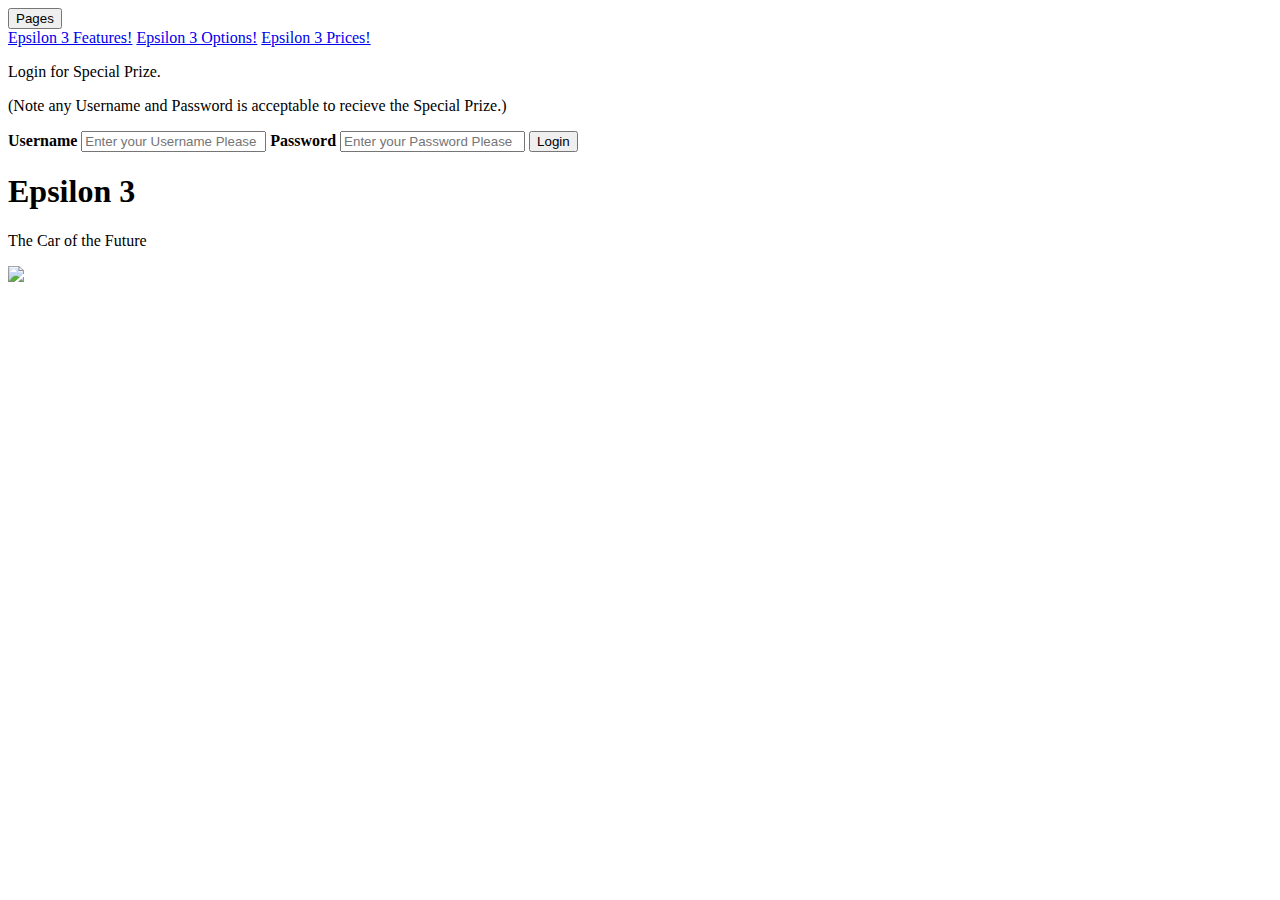
==== index.html @ 73acf331 "Create index.html" ====
<!doctype html>

<html>
    <head>
        <meta charset="utf-8">

        <title>Blank template</title>

     
        <link rel="stylesheet" href="styles.css">

    </head>
    <div class="dropdown">
    <button class="dropbtn">Pages</button>
        <div class="dropdown-content">
            <a href="https://berhans-epsilon3.w3spaces-preview.com/Epsilon3Features.html">Epsilon 3 Features!</a>
            <a href="https://berhans-epsilon3.w3spaces-preview.com/Epsilon3Options.html">Epsilon 3 Options!</a>
            <a href="https://berhans-epsilon3.w3spaces-preview.com/Epsilon3Prices.html">Epsilon 3 Prices!</a>
        </div>
    </div>
    <!-- Start Of my login Code -->
    <div class="container">
        <p>Login for Special Prize.<p>
        (Note any Username and Password is acceptable to recieve the Special Prize.)<p>
      <label for="uname"><b>Username</b></label>
      <input type="text" placeholder="Enter your Username Please" name="uname" required>

      <label for="psw"><b>Password</b></label>
      <input type="password" placeholder="Enter your Password Please" name="psw" required>
    <a href="https://berhans-epsilon3.w3spaces-preview.com/Secret.html">
      <button type="submit">Login</button>
    </a>
    </div>


    <body>

        <h1>Epsilon 3</h1>
        <p> The Car of the Future<p>
        <img src="https://www.aopa.org/-/media/Images/AOPA-Main/News-and-Media/Publications/Flight-Training-Magazine/2021/2101/2101f_pe_fflight/2101f_pe_fflight_16x9.jpg?h=675&w=1200&la=en&hash=A510A7FE24D77ECDE804D0B698D6A69F"
        >
        <script src="scripts.js"></script>
        
    </body>
     
</html>
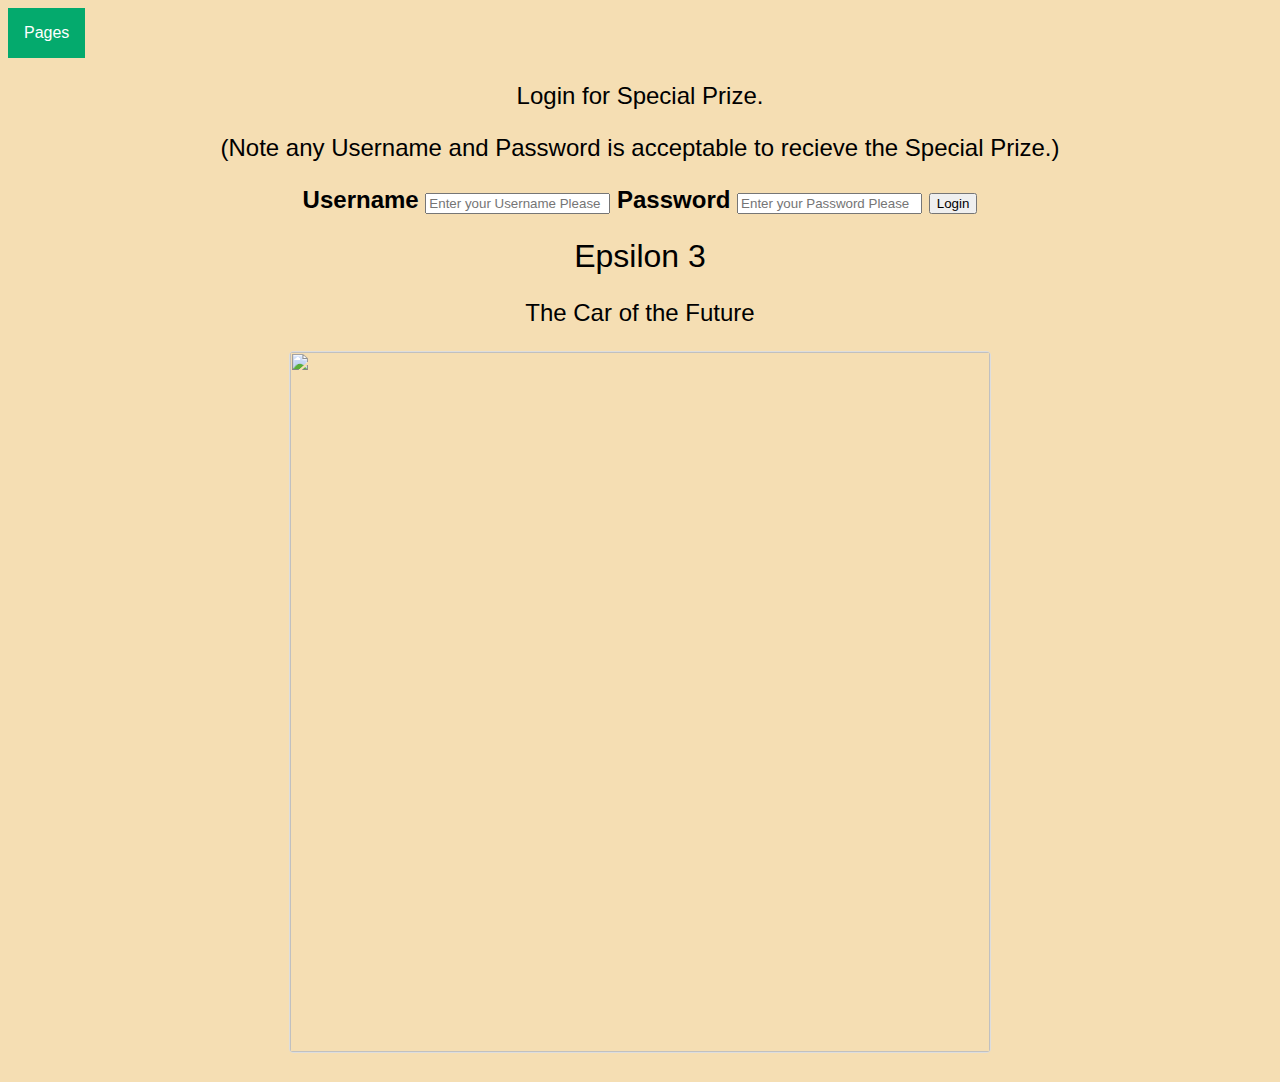
==== commit 271c3f4a: "Update index.html" ====
--- a/index.html
+++ b/index.html
@@ -13,7 +13,7 @@
     <div class="dropdown">
     <button class="dropbtn">Pages</button>
         <div class="dropdown-content">
-            <a href="https://berhans-epsilon3.w3spaces-preview.com/Epsilon3Features.html">Epsilon 3 Features!</a>
+            <a href="Epsilon3Features.html">Epsilon 3 Features!</a>
             <a href="https://berhans-epsilon3.w3spaces-preview.com/Epsilon3Options.html">Epsilon 3 Options!</a>
             <a href="https://berhans-epsilon3.w3spaces-preview.com/Epsilon3Prices.html">Epsilon 3 Prices!</a>
         </div>
--- a/styles.css
+++ b/styles.css
@@ -0,0 +1,73 @@
+/* Place your CSS styles in this file */
+
+h1 {
+    text-align: center;
+    font-family: "Source Sans Pro", sans-serif;
+    font-weight: normal;
+    font-size: xx-large;
+   
+}
+img {
+  border: 1px solid #ddd;
+  border-radius: 4px;
+  width: 700px;
+  height: 700px;
+}
+p{
+  text-align: center;
+    font-family: "Source Sans Pro", sans-serif;
+    font-weight: normal;
+    font-size: x-large;
+}
+
+body{
+  background-color: wheat;
+}
+.dropbtn {
+  background-color: #04AA6D;
+  color: white;
+  padding: 16px;
+  font-size: 16px;
+  border: none;
+}
+.dropdown {
+  position: relative;
+  display: inline-block;
+}
+.dropdown-content {
+  display: none;
+  position: absolute;
+  background-color: #f1f1f1;
+  min-width: 160px;
+  box-shadow: 0px 8px 16px 0px rgba(0,0,0,0.2);
+  z-index: 1;
+}
+
+/* Links inside the dropdown */
+.dropdown-content a {
+  color: black;
+  padding: 12px 16px;
+  text-decoration: none;
+  display: block;
+  
+}
+.dropdown-content a:hover {background-color: #ddd;}
+.dropdown:hover .dropdown-content {display: block;}
+.dropdown:hover .dropbtn {background-color: #3e8e41;}
+
+/* width */
+::-webkit-scrollbar {
+  width: 15px;
+}
+
+/* Track */
+::-webkit-scrollbar-track {
+  box-shadow: inset 0 0 5px grey;
+  border-radius: 10px;
+}
+
+/* Handle */
+::-webkit-scrollbar-thumb {
+  background: black;
+  border-radius: 10px;
+}
